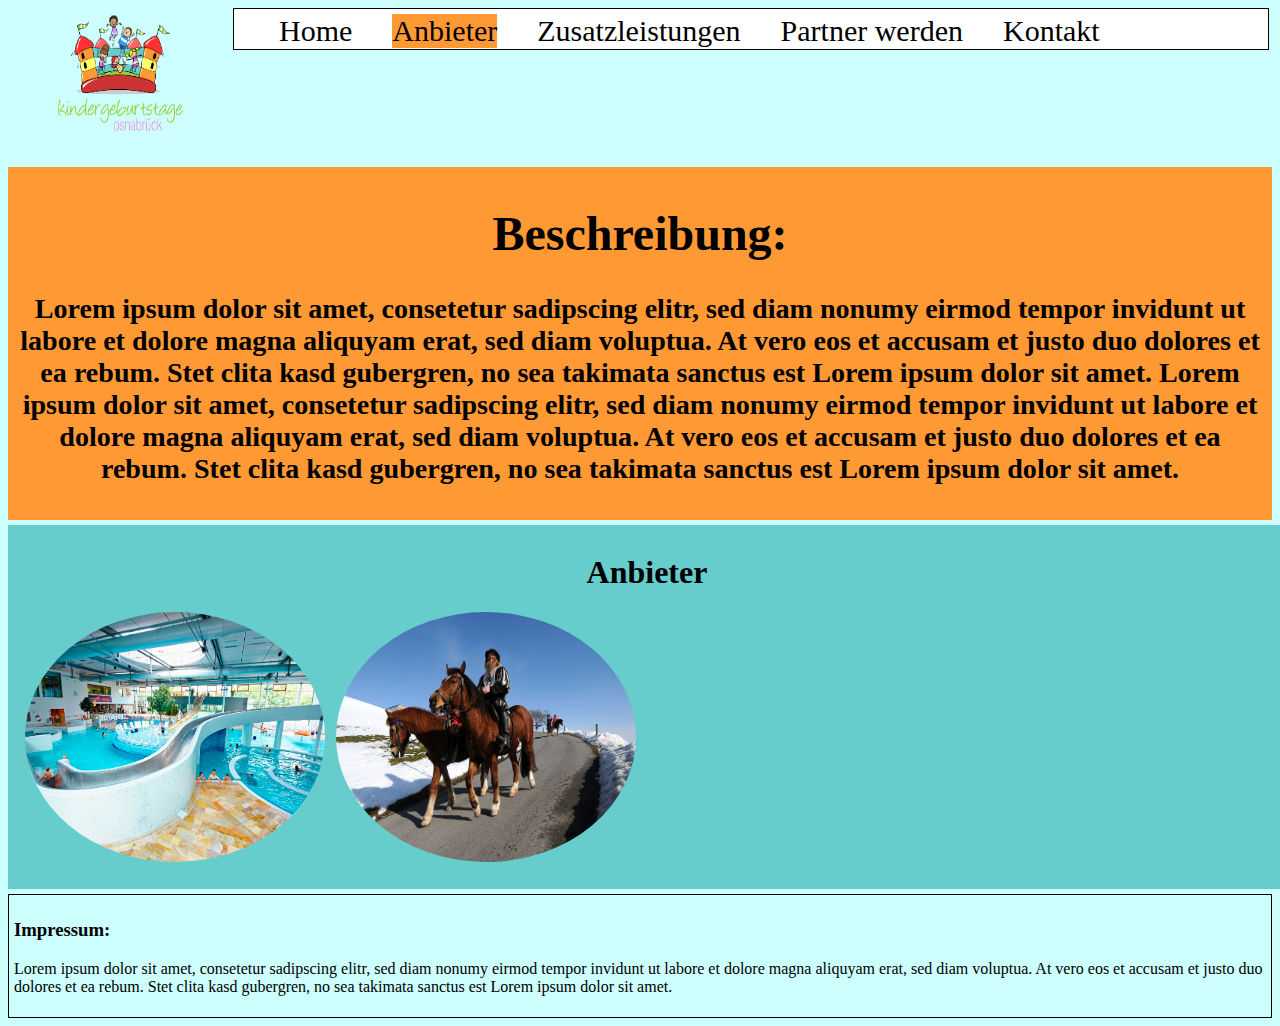
==== anbieter.html @ 55c553aa "added static pages" ====
<!DOCTYPE html>
<html>
<head>
	<title>Anbieter</title>
	<link href="anbieter.css" type="text/css" rel="stylesheet">
</head>
<body>
	<div class="header">
		<a href="index.html">
			<img src="./web/Bild1.png" height="150" width="225">
		</a>
		<div class="navBar">
			<a href="index.html">Home</a>
			<a class="active" href="anbieter.html">Anbieter</a>
			<a href="leistungen.html">Zusatzleistungen</a>
			<a href="signup.html">Partner werden</a>
			<a href="index.html#anchor">Kontakt</a>
		</div>
	</div>
	<div class="beschreibung">
		<h1>
			Beschreibung:
		</h1>
		<h3>
			Lorem ipsum dolor sit amet, consetetur sadipscing elitr, sed diam nonumy eirmod tempor invidunt ut labore et dolore magna aliquyam erat, sed diam voluptua. At vero eos et accusam et justo duo dolores et ea rebum. Stet clita kasd gubergren, no sea takimata sanctus est Lorem ipsum dolor sit amet. Lorem ipsum dolor sit amet, consetetur sadipscing elitr, sed diam nonumy eirmod tempor invidunt ut labore et dolore magna aliquyam erat, sed diam voluptua. At vero eos et accusam et justo duo dolores et ea rebum. Stet clita kasd gubergren, no sea takimata sanctus est Lorem ipsum dolor sit amet.
		</h3>
	</div>
	<div class="cluster">
		<h1>Anbieter</h1>
		<a class="nettebad" href="nettebad.html" >
			<img src="./web/nettebad1.jpg" width="300" height="250" />
			<div class="overlay">
				<h1>Nettebad</h1>
			</div>
		</a>
		<a class="bauerhorst" href="bauerhorst.html">
			<img src="./web/bauerhorst2.jpg" width="300" height="250" />
			<div class="overlay">
				<h1>Bauer Horst</h1>
			</div>
		</a>
	</div>
	<div class="impressum">
			<h3>
				Impressum:
			</h3>
			<p>
				Lorem ipsum dolor sit amet, consetetur sadipscing elitr, sed diam nonumy eirmod tempor invidunt ut labore et dolore magna aliquyam erat, sed diam voluptua. At vero eos et accusam et justo duo dolores et ea rebum. Stet clita kasd gubergren, no sea takimata sanctus est Lorem ipsum dolor sit amet.
			</p>
	</div>
</body>
</html>
---- anbieter.css ----
body {
	font-family: "HelveticaNeue-Light",
				 "Helvetica Neue Light",
				 "Helvetica Neue"
				 Helvetica,
				 Arial,
				 "Lucida Grande", sans-serif;
	background-color: #cdfffe;
}

.header {
	display: inline-block;
	height: 150px;
	width: 100%;
}

.navBar {
	display: inline-block;
	background-color: white;
	border: 1px solid black;
	position: fixed;
	margin left: 225px;
	color: black;
	text-align: left;
	width: 80%;
	height: 30px;
	overflow: hidden;
	padding: 5px;
}

.navBar a {
	font-size: 30px;
	color: black;
	text-decoration: none;
	text-align: center;
	display: inline-block;
	float: left;
	margin-left: 40px
}

.navBar a:hover {
	background-color: #66cdcc;
	color: black;

}

.navBar a.active {
	background-color: #ff9934;
}

.beschreibung {
	margin-top: 5px;
	text-align: center;
	padding: 7px;
	background-color: #ff9934;
	font-size: 1.5em;
}

.cluster {
	margin-top: 5px;
	width: 100%;
	background-color: #66cdcc;
	padding: 7px;
	text-align: center;
	height: 350px;
	white-space: nowrap;
}

.cluster a {
	text-decoration: none;
	color: black;
}

.nettebad {
	position: relative;
	float: left;
	width: 23%;
	height: 200px;
	margin-left: 10px;
	-webkit-transition: all 0.5s ease-in-out;
	text-align: center;
	text-decoration: none;
}

.nettebad img {
	border-radius: 50% / 50%;
	-webkit-transition: all 0.5s ease-in-out;
}

.nettebad .overlay {
	position: absolute;
	top: 0px;
	bottom: 0px;
	width: 290px;
	height: 240px;
	text-align: center;
	opacity: 0;
	display: block;
	color: black;
	-webkit-transition: all 0.5s ease-in-out;
}

.nettebad:hover .overlay {
	-webkit-transition: all 0.5s ease-in-out;
	opacity: 1;
}

.nettebad:hover img {
	-webkit-filter: blur(2px);
	-webkit-transition: all 0.5s ease-in-out;
	border-radius: 4px;
}

.bauerhorst {
	position: relative;
	float: left;
	width: 23%;
	height: 200px;
	margin-left: 20px;
	-webkit-transition: all 0.5s ease-in-out;
	text-align: center;
	text-decoration: none;
}

.bauerhorst img {
	border-radius: 50% / 50%;
	-webkit-transition: all 0.5s ease-in-out;
}

.bauerhorst .overlay {
	position: absolute;
	top: 0px;
	bottom: 0px;
	width: 290px;
	height: 240px;
	text-align: center;
	opacity: 0;
	display: block;
	color: black;
	-webkit-transition: all 0.5s ease-in-out;
}

.bauerhorst:hover .overlay {
	-webkit-transition: all 0.5s ease-in-out;
	opacity: 1;
}

.bauerhorst:hover img {
	-webkit-filter: blur(2px);
	-webkit-transition: all 0.5s ease-in-out;
	border-radius: 4px;
}

.impressum {
	padding: 5px;
	border: 1px solid black;
	margin-top: 5px;
}
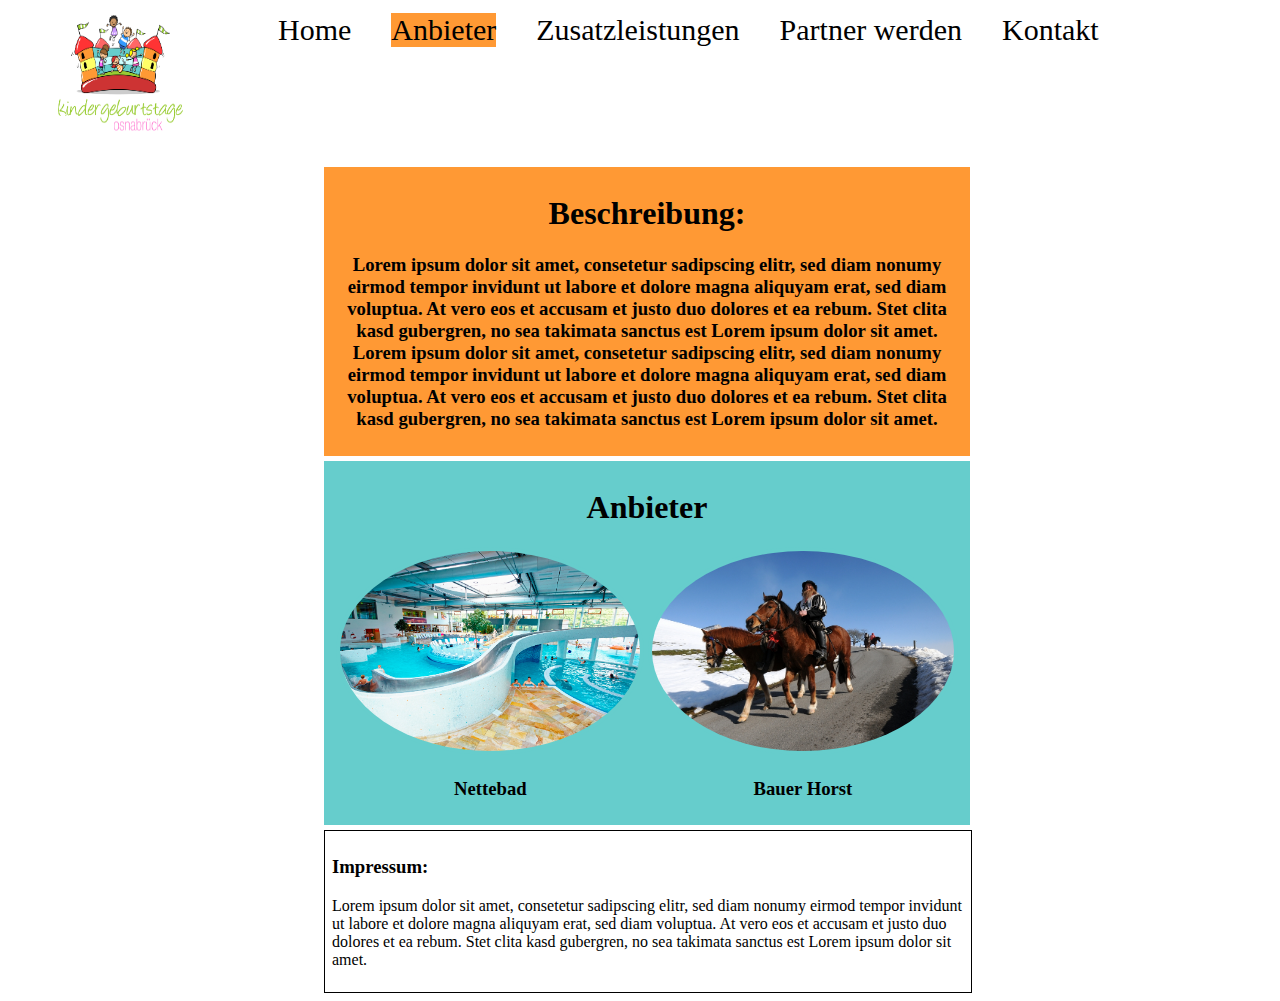
==== commit 4d07c96e: "updated regarding mockups" ====
--- a/anbieter.html
+++ b/anbieter.html
@@ -27,16 +27,20 @@
 	</div>
 	<div class="cluster">
 		<h1>Anbieter</h1>
-		<a class="nettebad" href="nettebad.html" >
-			<img src="./web/nettebad1.jpg" width="300" height="250" />
-			<div class="overlay">
-				<h1>Nettebad</h1>
+		<a href="nettebad.html">
+			<div class="nettebad">
+				<img src="./web/nettebad1.jpg" height="200">
+				<span class="caption">
+					<h3>Nettebad</h3>
+				</span>
 			</div>
-		</a>
-		<a class="bauerhorst" href="bauerhorst.html">
-			<img src="./web/bauerhorst2.jpg" width="300" height="250" />
-			<div class="overlay">
-				<h1>Bauer Horst</h1>
+		</a>	
+		<a href="bauerhorst.html">
+			<div class="bauerhorst">
+				<img src="./web/bauerhorst2.jpg" height="200">
+				<span class="caption">
+					<h3>Bauer Horst</h3>
+				</span>
 			</div>
 		</a>
 	</div>
--- a/anbieter.css
+++ b/anbieter.css
@@ -5,7 +5,6 @@
 				 Helvetica,
 				 Arial,
 				 "Lucida Grande", sans-serif;
-	background-color: #cdfffe;
 }
 
 .header {
@@ -17,7 +16,6 @@
 .navBar {
 	display: inline-block;
 	background-color: white;
-	border: 1px solid black;
 	position: fixed;
 	margin left: 225px;
 	color: black;
@@ -39,9 +37,8 @@
 }
 
 .navBar a:hover {
-	background-color: #66cdcc;
+	background-color: #ff9934;
 	color: black;
-
 }
 
 .navBar a.active {
@@ -49,16 +46,20 @@
 }
 
 .beschreibung {
+	width: 50%;
+	margin-left: 25%;
+	margin-right: 25%;
 	margin-top: 5px;
 	text-align: center;
 	padding: 7px;
 	background-color: #ff9934;
-	font-size: 1.5em;
 }
 
 .cluster {
 	margin-top: 5px;
-	width: 100%;
+	width: 50%;
+	margin-left: 25%;
+	margin-left: 25%;
 	background-color: #66cdcc;
 	padding: 7px;
 	text-align: center;
@@ -72,87 +73,48 @@
 }
 
 .nettebad {
-	position: relative;
-	float: left;
-	width: 23%;
-	height: 200px;
-	margin-left: 10px;
-	-webkit-transition: all 0.5s ease-in-out;
-	text-align: center;
 	text-decoration: none;
+	color: black;
+	display: inline-block;
 }
 
 .nettebad img {
 	border-radius: 50% / 50%;
 	-webkit-transition: all 0.5s ease-in-out;
-}
-
-.nettebad .overlay {
-	position: absolute;
-	top: 0px;
-	bottom: 0px;
-	width: 290px;
-	height: 240px;
-	text-align: center;
-	opacity: 0;
-	display: block;
-	color: black;
-	-webkit-transition: all 0.5s ease-in-out;
-}
-
-.nettebad:hover .overlay {
-	-webkit-transition: all 0.5s ease-in-out;
-	opacity: 1;
+	border: 4px solid #66cdcc;
 }
 
 .nettebad:hover img {
-	-webkit-filter: blur(2px);
 	-webkit-transition: all 0.5s ease-in-out;
-	border-radius: 4px;
+	border: 4px solid #ff9934;
 }
 
 .bauerhorst {
-	position: relative;
-	float: left;
-	width: 23%;
-	height: 200px;
-	margin-left: 20px;
-	-webkit-transition: all 0.5s ease-in-out;
-	text-align: center;
 	text-decoration: none;
+	color: black;
+	display: inline-block;
 }
 
 .bauerhorst img {
 	border-radius: 50% / 50%;
 	-webkit-transition: all 0.5s ease-in-out;
-}
-
-.bauerhorst .overlay {
-	position: absolute;
-	top: 0px;
-	bottom: 0px;
-	width: 290px;
-	height: 240px;
-	text-align: center;
-	opacity: 0;
-	display: block;
-	color: black;
-	-webkit-transition: all 0.5s ease-in-out;
-}
-
-.bauerhorst:hover .overlay {
-	-webkit-transition: all 0.5s ease-in-out;
-	opacity: 1;
+	border: 4px solid #66cdcc;
 }
 
 .bauerhorst:hover img {
-	-webkit-filter: blur(2px);
 	-webkit-transition: all 0.5s ease-in-out;
-	border-radius: 4px;
+	border: 4px solid #ff9934;
+}
+
+.caption {
+	display: block;
 }
 
 .impressum {
-	padding: 5px;
+	width: 50%;
+	margin-left: 25%;
+	margin-right: 25%;
+	padding: 7px;
 	border: 1px solid black;
 	margin-top: 5px;
 }
